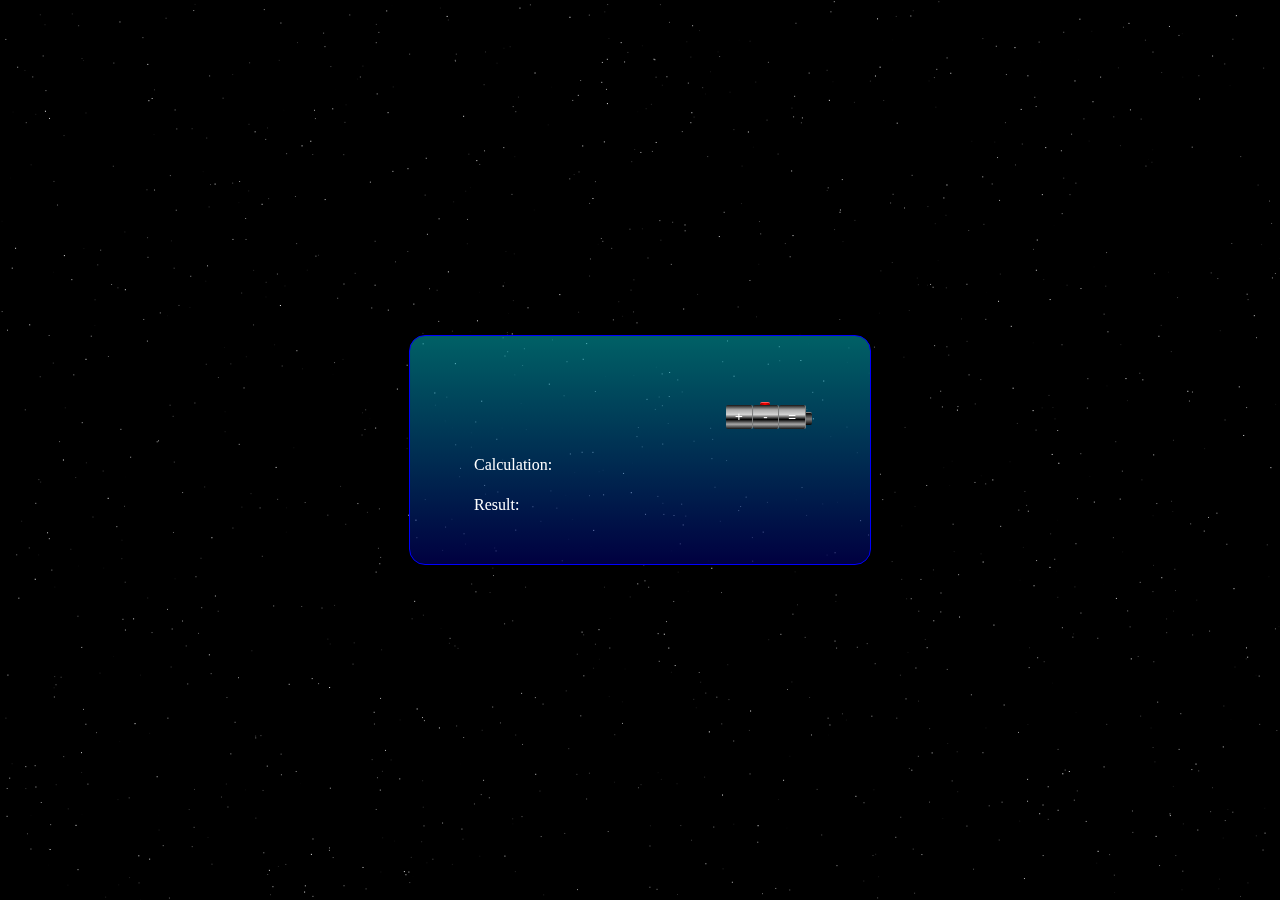
==== index.html @ f01bcb86 "Ändrar mappstruktur" ====
<!DOCTYPE html>
<html lang="en">
  <head>
    <meta charset="UTF-8" />
    <meta http-equiv="X-UA-Compatible" content="IE=edge" />
    <meta name="viewport" content="width=device-width, initial-scale=1.0" />
    <title>Document</title>
    <link rel="stylesheet" href="app.css" />
  </head>
  <body>
    <div id="mainContainer">
      <canvas id="canvas"> </canvas>
      <div id="contentContainer">
        <form onsubmit="return false">
          <div id="test">
            <input type="text" name="" id="inputField" pattern="[0-9]+" />
          </div>
          <button id="addBtn">+</button>
          <button id="subBtn" class="saberBtn">-</button>
          <button id="equalBtn" class="saberBottom" type="submit">=</button>
        </form>
        <div id="textContainer">
          <div id="calcContainer">
            <div>Calculation:</div>
            <div id="calculationText"></div>
          </div>
          <div id="resultContainer">
            <div>Result:</div>
            <div id="resultText"></div>
          </div>
        </div>
      </div>
    </div>

    <script src="https://ajax.googleapis.com/ajax/libs/jquery/3.6.0/jquery.min.js"></script>
    <script src="app.js"></script>
  </body>
</html>
---- app.css ----
body {
  background-color: black;
  overflow: hidden;
  position: fixed;
  left: 0px;
  right: 0px;
  top: 0px;
  bottom: 0px;
  overflow: hidden;
  margin: 0;
  padding: 0;
}
canvas {
  width: 100%;
  height: 100%;
  padding: 0;
  margin: 0;
}
#mainContainer {
  position: relative;
  width: 100vw;
  height: 100vh;
  display: flex;
}
#contentContainer {
  min-width: 270px;
  margin: 0;
  position: absolute;
  top: 50%;
  left: 50%;
  transform: translate(-50%, -50%);
  height: 100px;
  padding: 4em;
  text-align: center;
  background: linear-gradient(
    to bottom,
    rgba(0, 192, 203, 0.5),
    rgba(0, 0, 128, 0.5)
  );
  color: white;
  border: 1px solid blue;
  border-radius: 1em;
  transition: all 200ms ease-in-out;
  animation: fadeIn 2s ease-in forwards,
    flashingBoxShadow 4s ease-in-out alternate infinite;
}

form {
  display: flex;
  align-items: center;
}

#contentContainer #test {
  position: relative;
  width: 250px;
  overflow: hidden;
  transform: translateY(-5px);
  margin-right: 2px;
  border-top-left-radius: 5px;
  border-bottom-left-radius: 5px;
  animation: flashingBoxShadow 1s ease-in-out 2.6s alternate infinite;
}

#contentContainer input {
  background: linear-gradient(
    to bottom,
    rgba(0, 0, 255, 0.5),
    lightblue,
    rgba(0, 0, 255, 0.5)
  );
  border: none;
  border-top-left-radius: 5px;
  border-bottom-left-radius: 5px;
  color: black;
  transition: all 300ms;
  height: 1.5em;
  width: 250px;
  opacity: 0;
  animation: showLightsaber 0.2s 2.5s forwards,
    flashingTextShadow 1s ease-in-out alternate infinite;
  text-align: center;
  font-family: Arial, Helvetica, sans-serif;
  font-weight: bold;
}

#contentContainer button {
  background: linear-gradient(
    to bottom,
    rgb(20, 20, 20),
    darkgray,
    lightgray,
    black,
    darkgray,
    rgb(20, 20, 20)
  );
  border: none;
  border-right: 1px solid gray;
  border-radius: 2px;
  outline: none;
  color: white;
  transition: all 300ms;
  height: 1.8em;
  width: 2em;
}

#contentContainer .saberBtn:before {
  content: "";
  width: 10px;
  height: 3px;
  background: linear-gradient(to right, darkred, red, darkred);
  z-index: 3;
  position: absolute;
  transform: translate(-3px, -7px);
  border-top-left-radius: 2px;
  border-top-right-radius: 2px;
  border: none;
  border-top: 1px solid rgb(255, 90, 90);
  animation: pushSaberButton 0.2s 2.3s forwards;
  z-index: -1;
}

#contentContainer .saberBtn:hover:before {
  content: "";
  background: white;
  border-top: none;
}

#contentContainer .saberBottom::before {
  content: "";
  width: 6px;
  height: 12px;
  background: linear-gradient(to bottom, black, gray, black);
  z-index: 3;
  position: absolute;
  transform: translate(18px, 3px);
  border-top-right-radius: 2px;
  border-bottom-right-radius: 2px;
  border: none;
  border-top: 1px solid gray;
}

#contentContainer .saberBottom:hover:before {
  content: "";
  background: white;
  border-top: none;
}

#contentContainer button:hover {
  background: white;
  border: 2px solid white;
  border-radius: 5px;
  color: rgb(0, 0, 128);
  cursor: pointer;
  transform: translateY(-3px);
}
#contentContainer div {
  margin-top: 0.7em;
  text-align: left;
}

#resultContainer,
#calcContainer {
  display: flex;
  gap: 0.5em;
}

#resultText,
#calculationText {
  font-family: Arial, Helvetica, sans-serif;
  font-weight: 200;
}

.textFadeInFlash {
  animation: fadeIn 1s ease-in-out forwards,
    flashingTextShadow 1s ease-in-out alternate infinite;
}

.fadeIn {
  animation: fadeIn 1s ease-in-out forwards;
}
.fadeOut {
  animation: fadeOut 1s ease-in-out forwards;
}

@keyframes fadeIn {
  from {
    opacity: 0;
  }
  to {
    opacity: 1;
  }
}

@keyframes fadeOut {
  from {
    opacity: 1;
  }
  to {
    opacity: 0;
  }
}

@keyframes flashingBoxShadow {
  from {
    box-shadow: 0px 0px 40px blue;
  }
  to {
    box-shadow: 0px 0px 10px blue;
  }
}

@keyframes flashingTextShadow {
  from {
    text-shadow: 0px 0px 5px white, 0px 0px 7px cyan;
  }
  to {
    text-shadow: 0px 0px 2px white, 0px 0px 4px cyan;
  }
}

@keyframes showLightsaber {
  from {
    opacity: 0;
    transform: translateX(500px);
  }
  to {
    opacity: 1;
    transform: translateX(0px);
  }
}

@keyframes pushSaberButton {
  0% {
    transform: translate(-3px, -7px);
  }
  50% {
    transform: translate(-3px, -4px);
  }
  100% {
    transform: translate(-3px, -7px);
  }
}
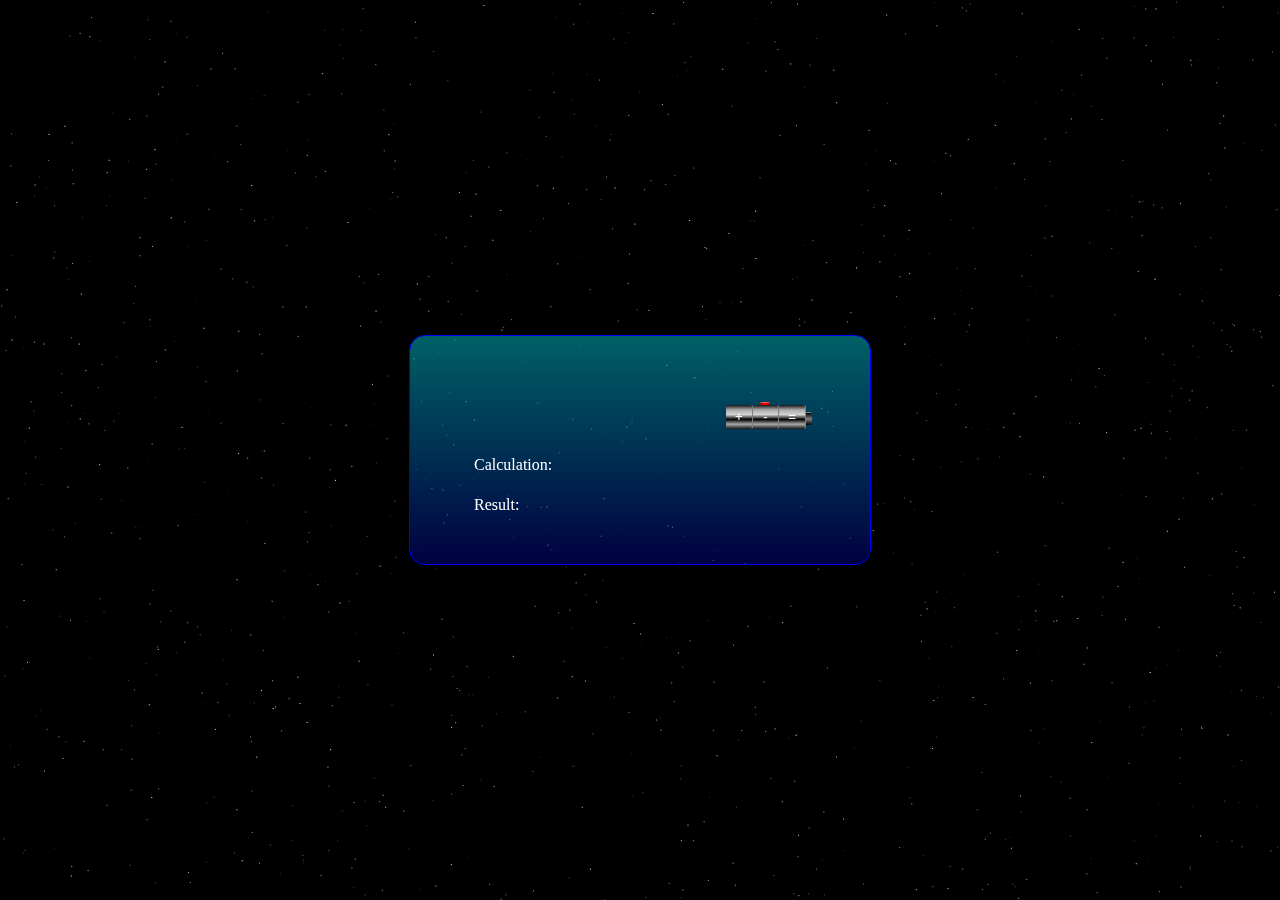
==== commit 679c6525: "Mappändring Fix" ====
--- a/index.html
+++ b/index.html
@@ -1,10 +1,12 @@
+<!--Javascript 2 - Inlämningsuppgift av Michel Stjärnfelt -->
+
 <!DOCTYPE html>
 <html lang="en">
   <head>
     <meta charset="UTF-8" />
     <meta http-equiv="X-UA-Compatible" content="IE=edge" />
     <meta name="viewport" content="width=device-width, initial-scale=1.0" />
-    <title>Document</title>
+    <title>Javascript2 - Kalkylator</title>
     <link rel="stylesheet" href="app.css" />
   </head>
   <body>
